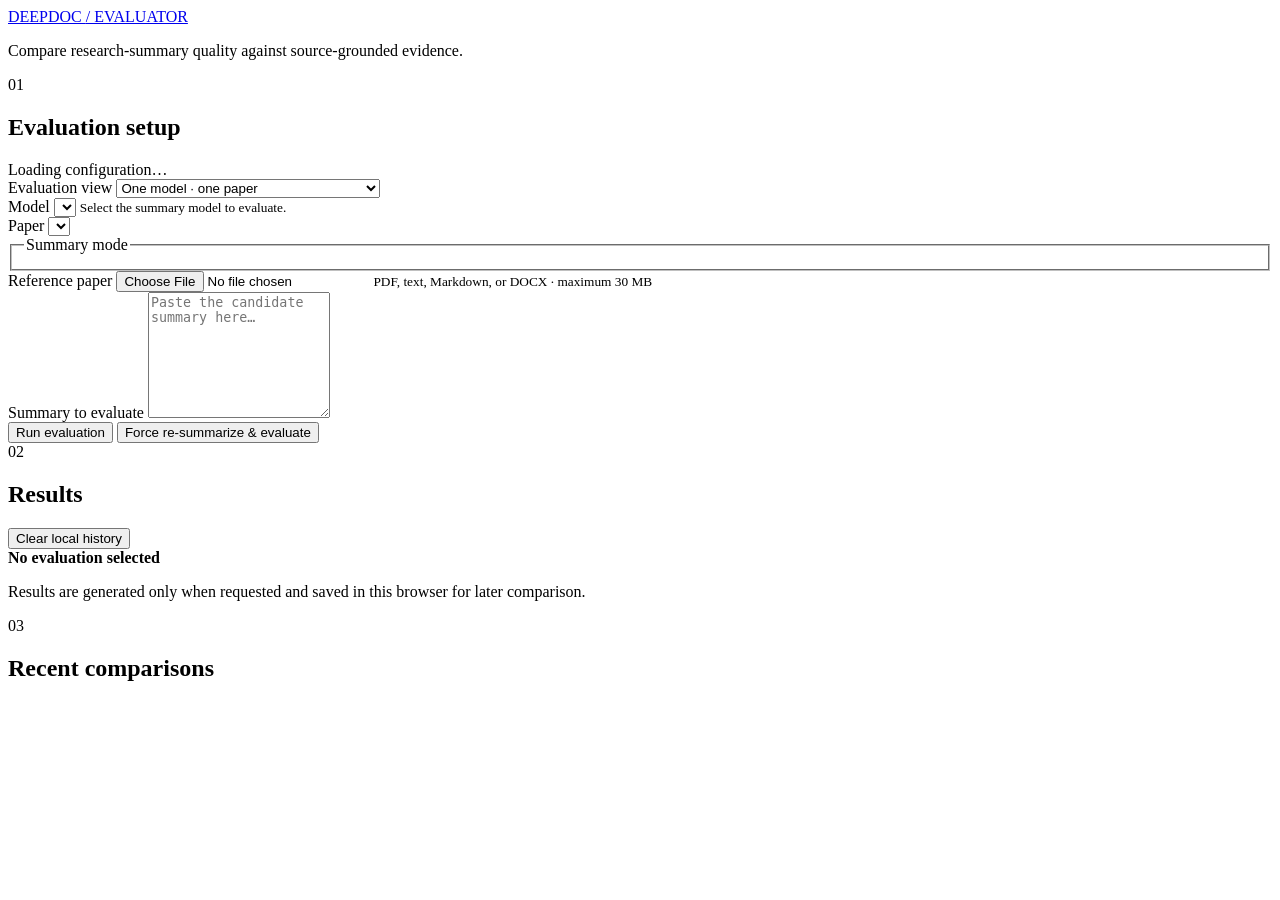
==== ai-service/static/evaluator.html @ 80cad4c4 "Evaluator Dashboard" ====
<!doctype html>
<html lang="en">
<head>
  <meta charset="utf-8">
  <meta name="viewport" content="width=device-width, initial-scale=1">
  <title>DeepDoc Evaluator</title>
  <link rel="stylesheet" href="/static/evaluator.css?v=selected-models-all-20260922">
</head>
<body>
  <main class="shell">
    <header>
      <a class="brand" href="/">DEEPDOC <span>/ EVALUATOR</span></a>
      <p>Compare research-summary quality against source-grounded evidence.</p>
    </header>

    <section class="panel controls" aria-labelledby="setup-heading">
      <div class="section-title">
        <div><span>01</span><h1 id="setup-heading">Evaluation setup</h1></div>
        <span class="status" id="status">Loading configuration…</span>
      </div>

      <div class="field wide">
        <label for="scenario">Evaluation view</label>
        <select id="scenario">
          <option value="single-single">One model · one paper</option>
          <option value="single-all">One model · all papers (average)</option>
          <option value="all-single">All models · one paper</option>
          <option value="selected-single">Selected models · one paper</option>
          <option value="selected-all">Selected models · all papers (average)</option>
          <option value="all-all">All models · all papers (average)</option>
          <option value="custom">Custom summary</option>
          <option value="custom-compare">Custom summary · compare with models</option>
        </select>
      </div>

      <div class="field" id="model-field">
        <label for="models">Model</label>
        <select id="models"></select>
        <small id="model-help">Select the summary model to evaluate.</small>
      </div>

      <div class="field" id="paper-field">
        <label for="papers">Paper</label>
        <select id="papers"></select>
      </div>

      <fieldset class="field mode-field">
        <legend>Summary mode</legend>
        <div id="summary-modes" class="mode-options"></div>
      </fieldset>

      <div id="custom-fields" class="custom-fields hidden">
        <div class="field">
          <label for="reference-paper">Reference paper</label>
          <input id="reference-paper" type="file" accept=".pdf,.txt,.md,.markdown,.docx">
          <small>PDF, text, Markdown, or DOCX · maximum 30 MB</small>
        </div>
        <div class="field wide">
          <label for="custom-summary">Summary to evaluate</label>
          <textarea id="custom-summary" rows="8" placeholder="Paste the candidate summary here…"></textarea>
        </div>
      </div>

      <div class="actions wide">
        <button id="evaluate" class="primary">Run evaluation</button>
        <button id="force" class="secondary" title="Ignore cached results and run the summary → evaluation pipeline again">Force re-summarize &amp; evaluate</button>
      </div>
    </section>

    <section class="panel results-panel" aria-labelledby="results-heading">
      <div class="section-title">
        <div><span>02</span><h2 id="results-heading">Results</h2></div>
        <button id="clear-history" class="text-button">Clear local history</button>
      </div>
      <div id="empty-state" class="empty-state">
        <strong>No evaluation selected</strong>
        <p>Results are generated only when requested and saved in this browser for later comparison.</p>
      </div>
      <div id="results" class="results hidden"></div>
    </section>

    <section class="history" aria-labelledby="history-heading">
      <div class="section-title compact">
        <div><span>03</span><h2 id="history-heading">Recent comparisons</h2></div>
      </div>
      <div id="history-list" class="history-list"></div>
    </section>
  </main>
  <script src="/static/evaluator.js?v=selected-models-all-20260922" defer></script>
</body>
</html>
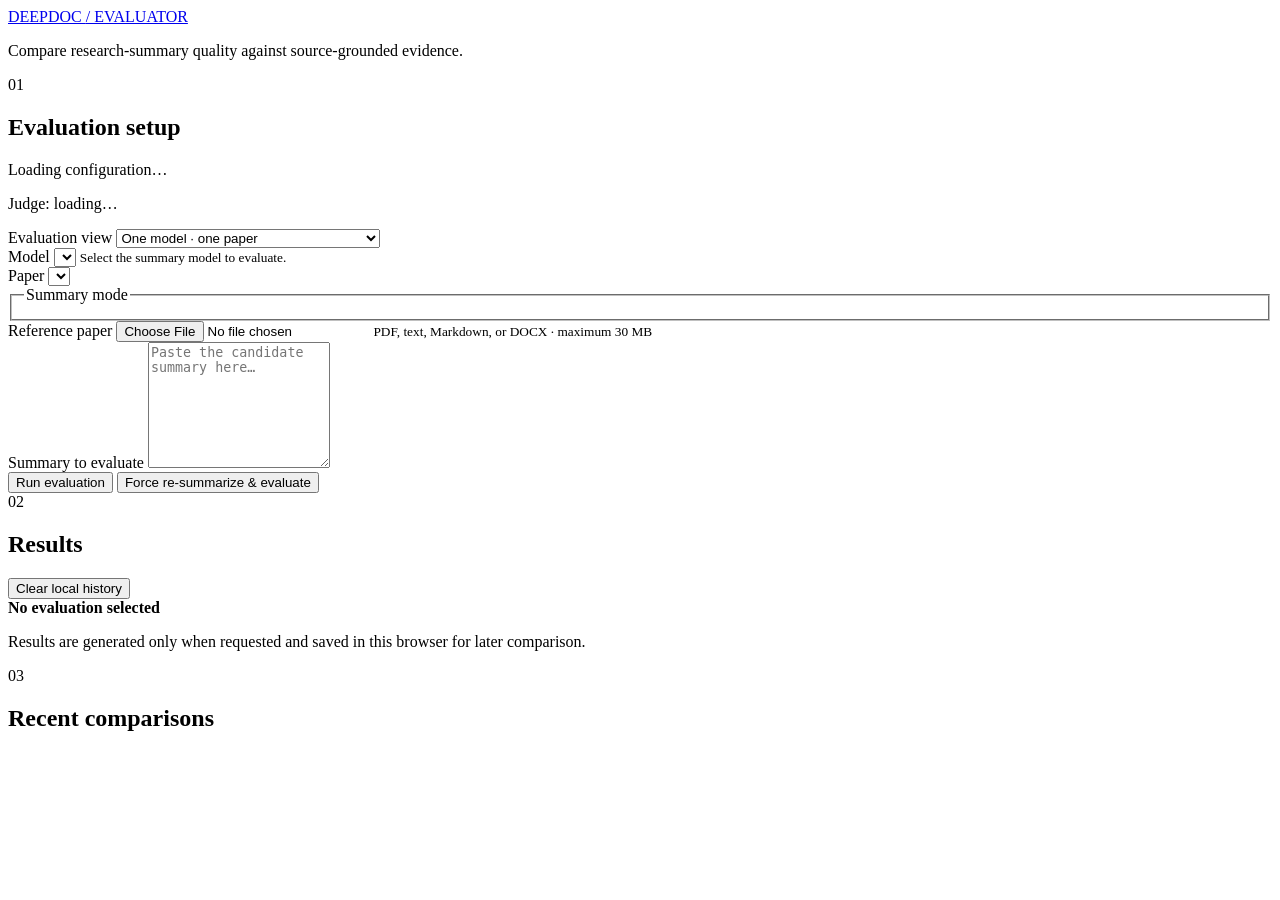
==== commit 16b740c1: "feat: Change default judge to use Ollama Models" ====
--- a/ai-service/static/evaluator.html
+++ b/ai-service/static/evaluator.html
@@ -18,6 +18,8 @@
         <div><span>01</span><h1 id="setup-heading">Evaluation setup</h1></div>
         <span class="status" id="status">Loading configuration…</span>
       </div>
+
+      <p class="wide" id="judge-info">Judge: loading…</p>
 
       <div class="field wide">
         <label for="scenario">Evaluation view</label>
@@ -86,6 +88,6 @@
       <div id="history-list" class="history-list"></div>
     </section>
   </main>
-  <script src="/static/evaluator.js?v=selected-models-all-20260922" defer></script>
+  <script src="/static/evaluator.js?v=judge-20261104" defer></script>
 </body>
 </html>
